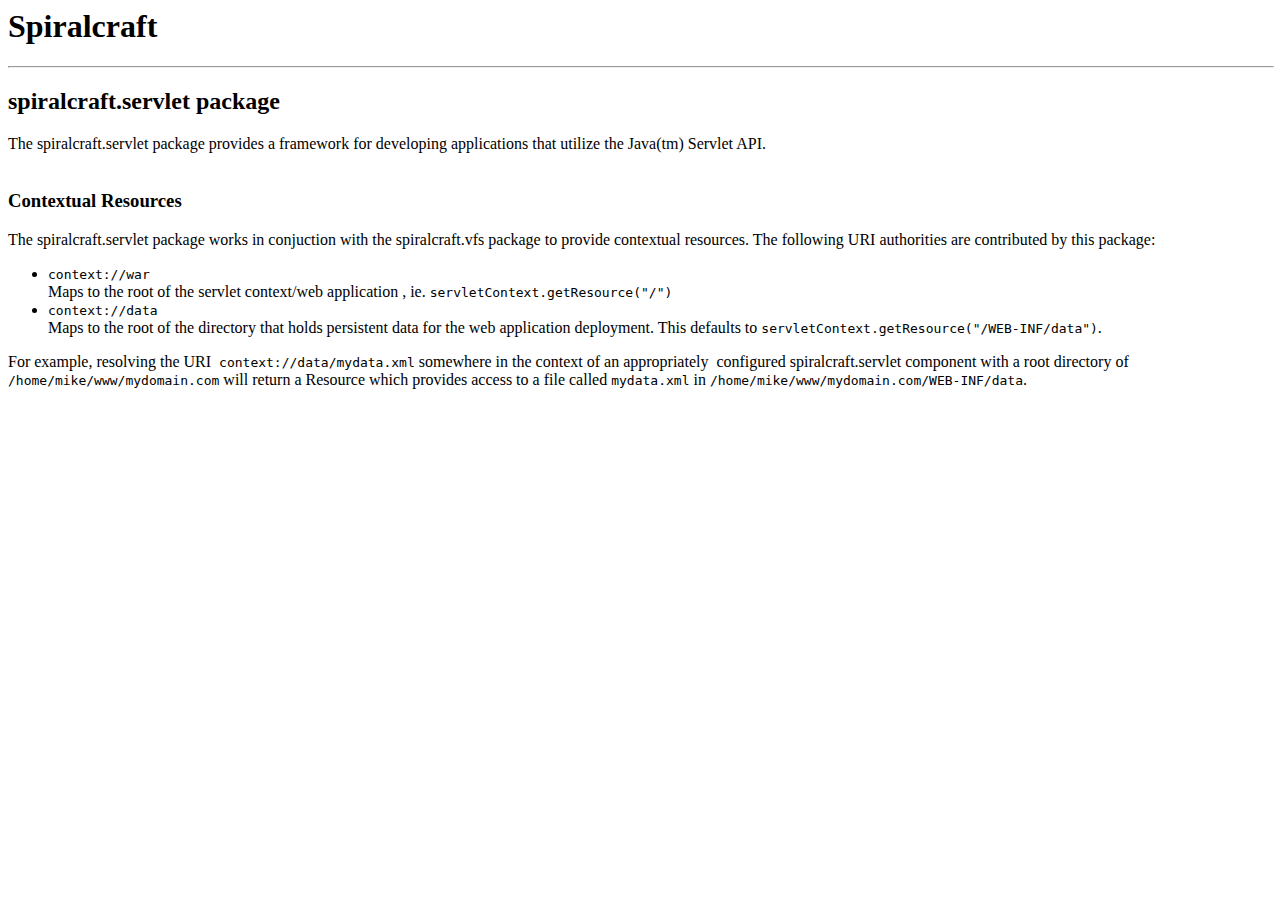
==== draft-docs/spiralcraft.servlet.html @ 9eaf2127 "Rearranged default file layout assumptions for AutoFilter package- use 'data' context for deployment" ====
<!DOCTYPE HTML PUBLIC "-//W3C//DTD HTML 4.01 Transitional//EN">
<html>
<head>
  <meta http-equiv="Content-Type" content="text/html; charset=Cp1252">
  <title></title>
</head>
<body>
<h1>Spiralcraft</h1>
<hr size="2" width="100%">
<h2>spiralcraft.servlet package</h2>
The spiralcraft.servlet package provides a framework for developing
applications that utilize the Java(tm) Servlet API.<br>
<br>
<h3><span style="font-weight: bold;">Contextual Resources</span><br>
</h3>
The spiralcraft.servlet package works in conjuction with the
spiralcraft.vfs package to provide contextual resources. The following
URI authorities are contributed by this package:<br>
<ul>
  <li><code>context://war</code><br>
Maps to the root of the servlet context/web application , ie. <code>servletContext.getResource("/")</code></li>
  <li><code>context://data</code><br>
Maps to the root of the directory that holds persistent data for the
web application deployment. This defaults to <code>servletContext.getResource("/WEB-INF/data")</code>.<br>
  </li>
</ul>
For example, resolving the URI&nbsp; <code>context://data/mydata.xml</code>
somewhere in the context of an appropriately&nbsp; configured
spiralcraft.servlet component with a root directory of <code>/home/mike/www/mydomain.com</code>
will return a Resource which provides access to a file called <code>mydata.xml</code>
in <code>/home/mike/www/mydomain.com</code><code>/WEB-INF/data</code>.
<br>
<br>
<br>
<br>
<br>
<br>
</body>
</html>
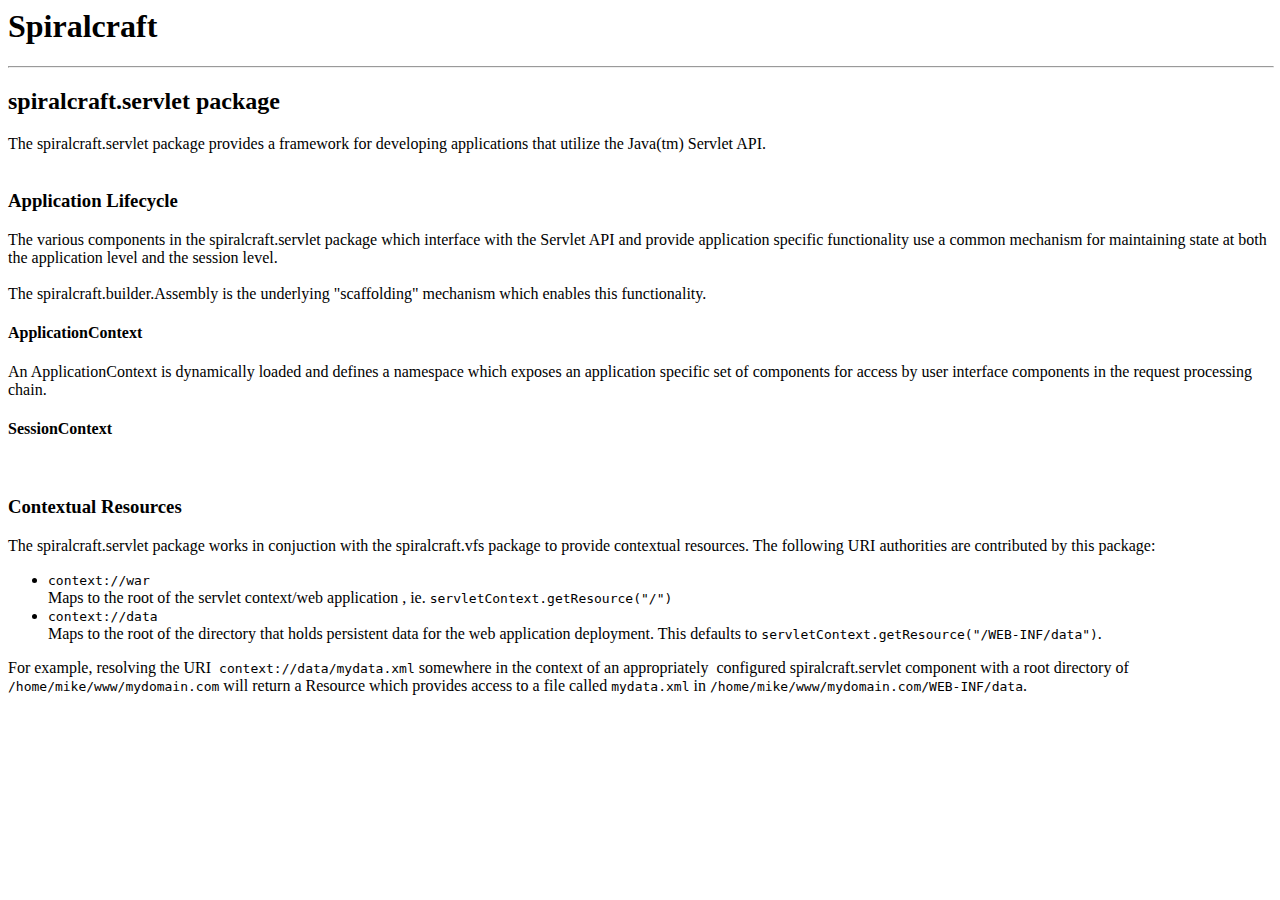
==== commit 40064693: "Working DataSession integration" ====
--- a/draft-docs/spiralcraft.servlet.html
+++ b/draft-docs/spiralcraft.servlet.html
@@ -10,6 +10,21 @@
 <h2>spiralcraft.servlet package</h2>
 The spiralcraft.servlet package provides a framework for developing
 applications that utilize the Java(tm) Servlet API.<br>
+<br>
+<h3><span style="font-weight: bold;">Application Lifecycle</span><br>
+</h3>
+The various components in the spiralcraft.servlet package which
+interface with the Servlet API and provide application specific
+functionality use a common mechanism for maintaining state at both the
+application level and the session level.<br>
+<br>
+The spiralcraft.builder.Assembly is the underlying "scaffolding"
+mechanism which enables this functionality.<br>
+<h4>ApplicationContext</h4>
+An ApplicationContext is dynamically loaded and defines a namespace
+which exposes an application specific set of components for access by
+user interface components in the request processing chain.<br>
+<h4>SessionContext</h4>
 <br>
 <h3><span style="font-weight: bold;">Contextual Resources</span><br>
 </h3>
